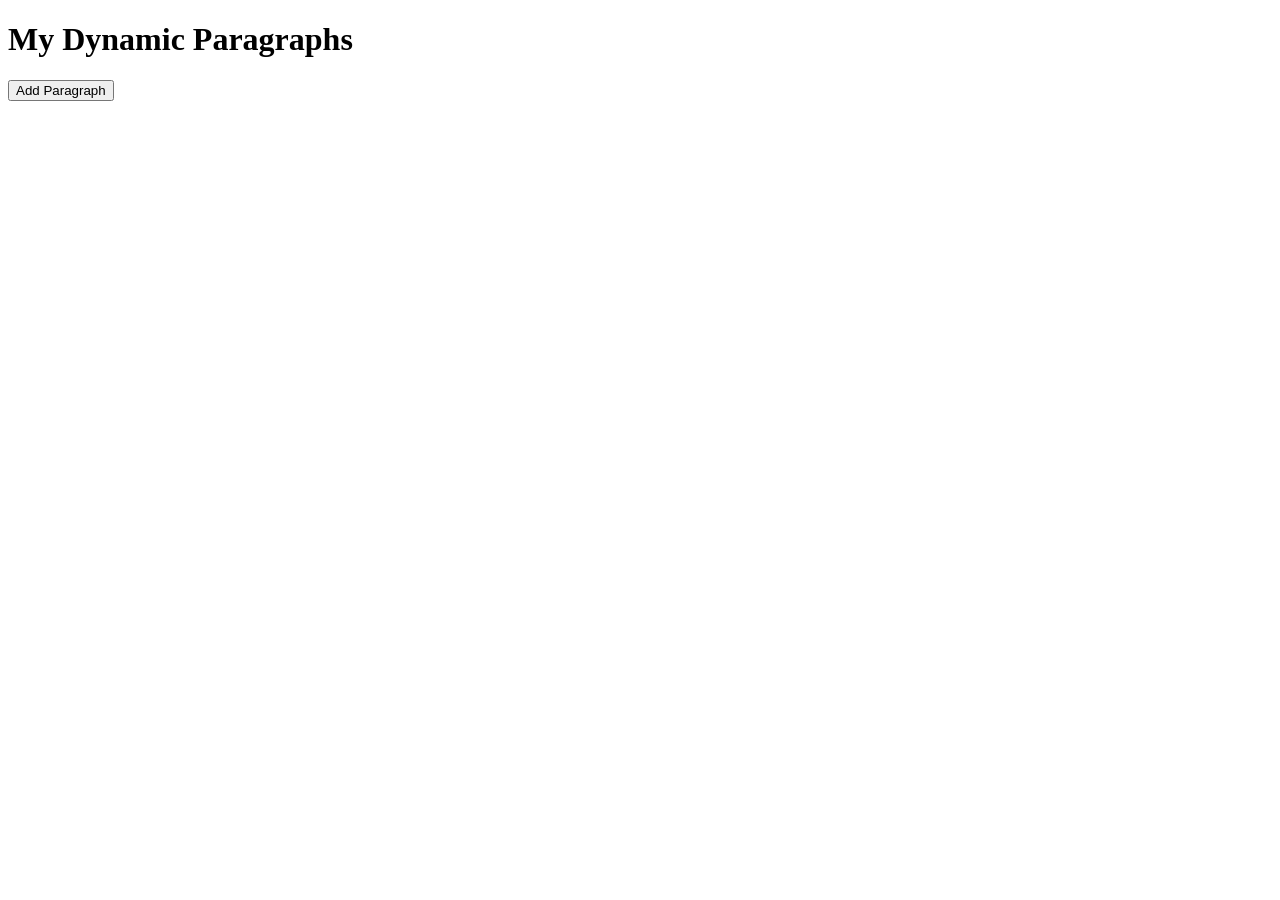
==== daily-challenges/day2-element-creator.html @ c7313816 "Day2 Element Creator" ====
<!DOCTYPE html>
<html lang="en">
<head>
    <meta charset="UTF-8">
    <title>Element Creator</title>
</head>
<body>

    <h1>My Dynamic Paragraphs</h1>

    <button id="addButton">Add Paragraph</button>

    <div id="container"></div>

    <script>
        const addButton = document.getElementById("addButton");
        const container = document.getElementById("container");

        let count = 0;

        addButton.addEventListener("click", function() {

            count++;

            // Create a paragraph
            const paragraph = document.createElement("p");

            paragraph.textContent = "Paragraph " + count;

            // Create a delete button
            const deleteButton = document.createElement("button");

            deleteButton.textContent = "Delete";

            // Delete the paragraph when clicked
            deleteButton.addEventListener("click", function() {
                paragraph.remove();
            });

            // Add paragraph and button to the page
            container.appendChild(paragraph);
            paragraph.appendChild(deleteButton);

        });
    </script>

</body>
</html>
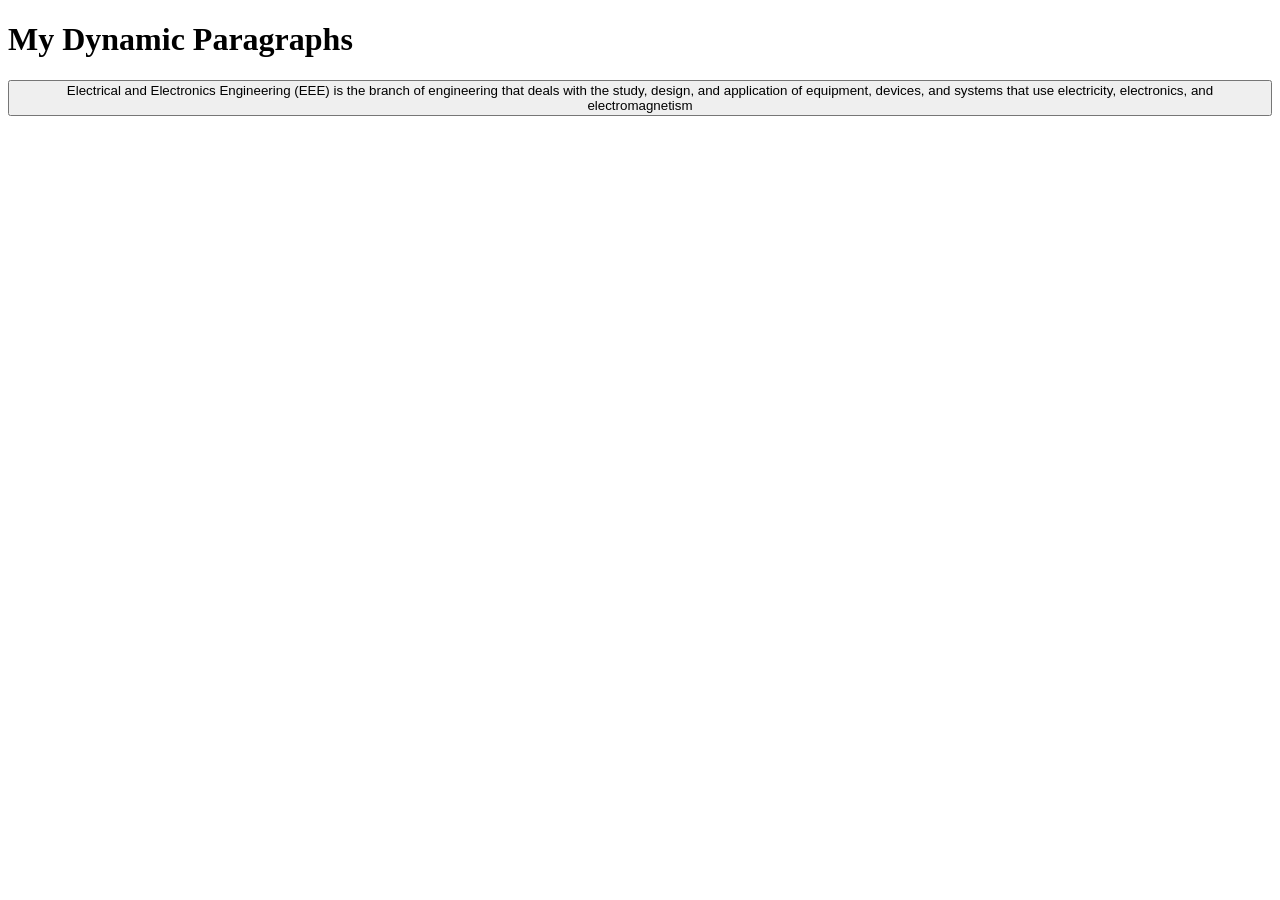
==== commit 05be6732: "Mini project" ====
--- a/daily-challenges/day2-element-creator.html
+++ b/daily-challenges/day2-element-creator.html
@@ -9,7 +9,10 @@
 
     <h1>My Dynamic Paragraphs</h1>
 
-    <button id="addButton">Add Paragraph</button>
+    <button id="addButton">Electrical and Electronics Engineering (EEE) 
+        is the branch of engineering that deals with the study, design, 
+        and application of equipment, devices, and systems that use electricity, 
+        electronics, and electromagnetism</button>
 
     <div id="container"></div>
 
